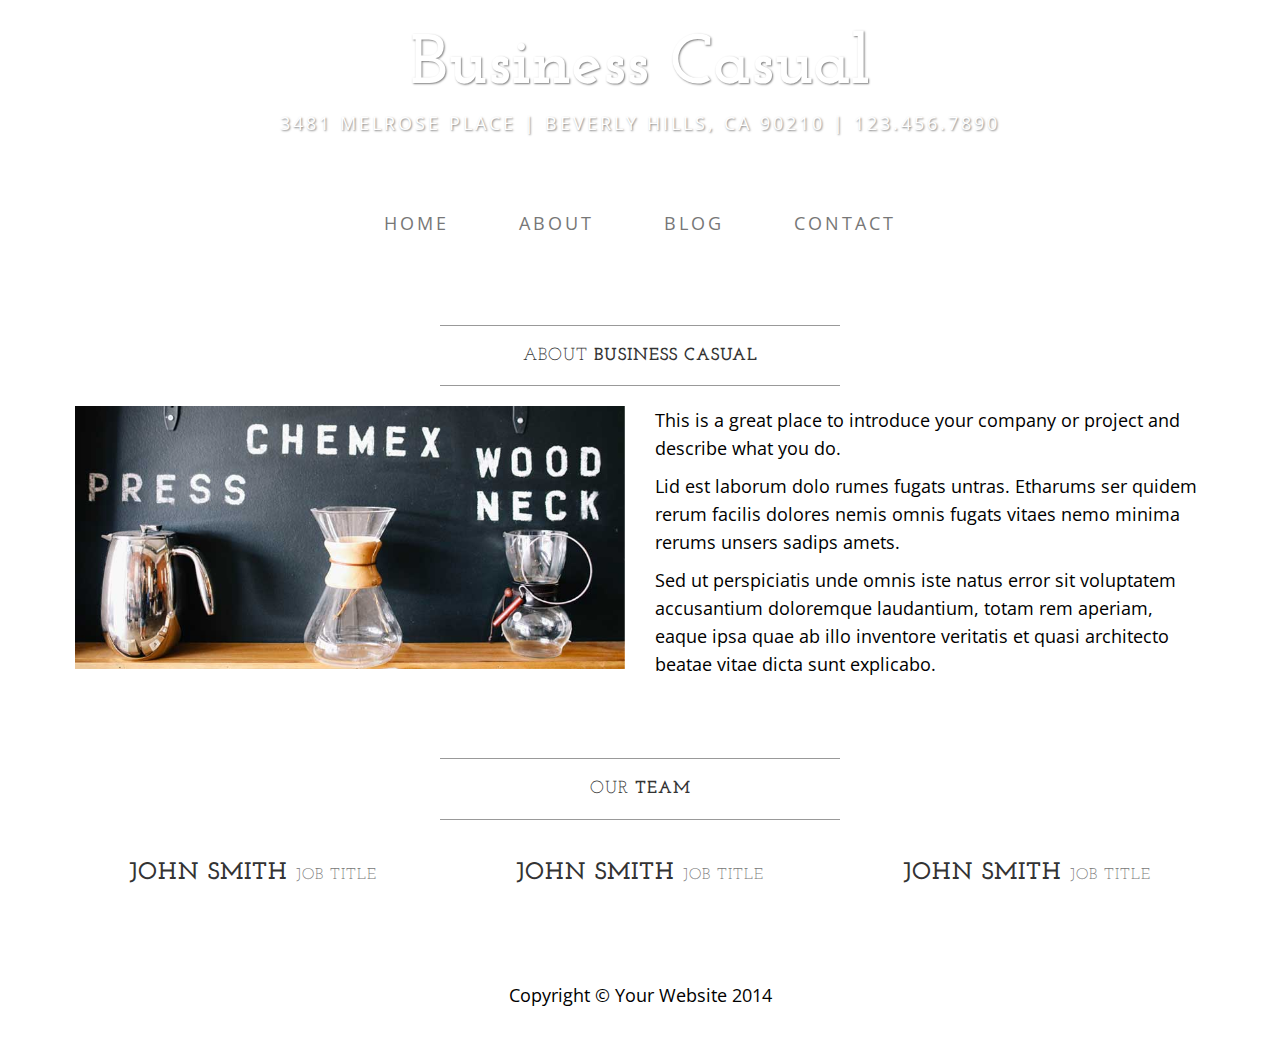
==== about.html @ dd536343 "initial" ====
<!DOCTYPE html>
<html lang="en">

<head>

    <meta charset="utf-8">
    <meta http-equiv="X-UA-Compatible" content="IE=edge">
    <meta name="viewport" content="width=device-width, initial-scale=1">
    <meta name="description" content="">
    <meta name="author" content="">

    <title>About - Business Casual - Start Bootstrap Theme</title>

    <!-- Bootstrap Core CSS -->
    <link href="css/bootstrap.min.css" rel="stylesheet">

    <!-- Custom CSS -->
    <link href="css/business-casual.css" rel="stylesheet">

    <!-- Fonts -->
    <link href="http://fonts.googleapis.com/css?family=Open+Sans:300italic,400italic,600italic,700italic,800italic,400,300,600,700,800" rel="stylesheet" type="text/css">
    <link href="http://fonts.googleapis.com/css?family=Josefin+Slab:100,300,400,600,700,100italic,300italic,400italic,600italic,700italic" rel="stylesheet" type="text/css">

    <!-- HTML5 Shim and Respond.js IE8 support of HTML5 elements and media queries -->
    <!-- WARNING: Respond.js doesn't work if you view the page via file:// -->
    <!--[if lt IE 9]>
        <script src="https://oss.maxcdn.com/libs/html5shiv/3.7.0/html5shiv.js"></script>
        <script src="https://oss.maxcdn.com/libs/respond.js/1.4.2/respond.min.js"></script>
    <![endif]-->

</head>

<body>

    <div class="brand">Business Casual</div>
    <div class="address-bar">3481 Melrose Place | Beverly Hills, CA 90210 | 123.456.7890</div>

    <!-- Navigation -->
    <nav class="navbar navbar-default" role="navigation">
        <div class="container">
            <!-- Brand and toggle get grouped for better mobile display -->
            <div class="navbar-header">
                <button type="button" class="navbar-toggle" data-toggle="collapse" data-target="#bs-example-navbar-collapse-1">
                    <span class="sr-only">Toggle navigation</span>
                    <span class="icon-bar"></span>
                    <span class="icon-bar"></span>
                    <span class="icon-bar"></span>
                </button>
                <!-- navbar-brand is hidden on larger screens, but visible when the menu is collapsed -->
                <a class="navbar-brand" href="index.html">Business Casual</a>
            </div>
            <!-- Collect the nav links, forms, and other content for toggling -->
            <div class="collapse navbar-collapse" id="bs-example-navbar-collapse-1">
                <ul class="nav navbar-nav">
                    <li>
                        <a href="index.html">Home</a>
                    </li>
                    <li>
                        <a href="about.html">About</a>
                    </li>
                    <li>
                        <a href="blog.html">Blog</a>
                    </li>
                    <li>
                        <a href="contact.html">Contact</a>
                    </li>
                </ul>
            </div>
            <!-- /.navbar-collapse -->
        </div>
        <!-- /.container -->
    </nav>

    <div class="container">

        <div class="row">
            <div class="box">
                <div class="col-lg-12">
                    <hr>
                    <h2 class="intro-text text-center">About
                        <strong>business casual</strong>
                    </h2>
                    <hr>
                </div>
                <div class="col-md-6">
                    <img class="img-responsive img-border-left" src="img/slide-2.jpg" alt="">
                </div>
                <div class="col-md-6">
                    <p>This is a great place to introduce your company or project and describe what you do.</p>
                    <p>Lid est laborum dolo rumes fugats untras. Etharums ser quidem rerum facilis dolores nemis omnis fugats vitaes nemo minima rerums unsers sadips amets.</p>
                    <p>Sed ut perspiciatis unde omnis iste natus error sit voluptatem accusantium doloremque laudantium, totam rem aperiam, eaque ipsa quae ab illo inventore veritatis et quasi architecto beatae vitae dicta sunt explicabo.</p>
                </div>
                <div class="clearfix"></div>
            </div>
        </div>

        <div class="row">
            <div class="box">
                <div class="col-lg-12">
                    <hr>
                    <h2 class="intro-text text-center">Our
                        <strong>Team</strong>
                    </h2>
                    <hr>
                </div>
                <div class="col-sm-4 text-center">
                    <img class="img-responsive" src="http://placehold.it/750x450" alt="">
                    <h3>John Smith
                        <small>Job Title</small>
                    </h3>
                </div>
                <div class="col-sm-4 text-center">
                    <img class="img-responsive" src="http://placehold.it/750x450" alt="">
                    <h3>John Smith
                        <small>Job Title</small>
                    </h3>
                </div>
                <div class="col-sm-4 text-center">
                    <img class="img-responsive" src="http://placehold.it/750x450" alt="">
                    <h3>John Smith
                        <small>Job Title</small>
                    </h3>
                </div>
                <div class="clearfix"></div>
            </div>
        </div>

    </div>
    <!-- /.container -->

    <footer>
        <div class="container">
            <div class="row">
                <div class="col-lg-12 text-center">
                    <p>Copyright &copy; Your Website 2014</p>
                </div>
            </div>
        </div>
    </footer>

    <!-- jQuery -->
    <script src="js/jquery.js"></script>

    <!-- Bootstrap Core JavaScript -->
    <script src="js/bootstrap.min.js"></script>

</body>

</html>
---- css/business-casual.css ----
/*!
 * Start Bootstrap - Business Casual Bootstrap Theme (http://startbootstrap.com)
 * Code licensed under the Apache License v2.0.
 * For details, see http://www.apache.org/licenses/LICENSE-2.0.
 */

body {
    font-family: "Open Sans","Helvetica Neue",Helvetica,Arial,sans-serif;
   /*  background: url('../img/bg.jpg') no-repeat center center fixed;
    -webkit-background-size: cover;
    -moz-background-size: cover;
    background-size: cover;
    -o-background-size: cover; */
}

video#bgvid {
position: fixed; right: 0; bottom: 0;
min-width: 100%; min-height: 100%;
width: auto; height: auto; z-index: -100;
background: url(polina.jpg) no-repeat;
background-size: cover;
}

h1,
h2,
h3,
h4,
h5,
h6 {
    text-transform: uppercase;
    font-family: "Josefin Slab","Helvetica Neue",Helvetica,Arial,sans-serif;
    font-weight: 700;
    letter-spacing: 1px;
}

p {
    font-size: 1.25em;
    line-height: 1.6;
    color: #000;
}

hr {
    max-width: 400px;
    border-color: #999999;
}

.brand,
.address-bar {
    display: none;
}

.navbar {
   background-color: transparent;
   background: transparent;
}

.navbar li { color: #000 } 

.navbar-brand {
    text-transform: uppercase;
    font-weight: 900;
    letter-spacing: 2px;
}

.navbar-nav {
    text-transform: uppercase;
    font-weight: 400;
    letter-spacing: 3px;
}

.img-full {
    min-width: 100%;
}

.brand-before,
.brand-name {
    text-transform: capitalize;
}

.brand-before {
    margin: 15px 0;
}

.brand-name {
    margin: 0;
    font-size: 4em;
}

.tagline-divider {
    margin: 15px auto 3px;
    max-width: 250px;
    border-color: #999999;
}

.box {
    margin-bottom: 20px;
    padding: 15px 5px;
    background: #fff;
    background: rgba(255,255,255,0.9);
}

.intro-text {
    text-transform: uppercase;
    font-size: 1.25em;
    font-weight: 400;
    letter-spacing: 1px;
}

.img-border {
    float: none;
    margin: 0 auto 0;
    border: #999999 solid 1px;
}

.img-left {
    float: none;
    margin: 0 auto 0;
}

footer {
    background: #fff;
    background: rgba(255,255,255,0.9);
}

footer p {
    margin: 0;
    padding: 50px 0;
}

@media screen and (min-width:768px) {
    .brand {
        display: inherit;
        margin: 0;
        padding: 30px 0 10px;
        text-align: center;
        text-shadow: 1px 1px 2px rgba(0,0,0,0.5);
        font-family: "Josefin Slab","Helvetica Neue",Helvetica,Arial,sans-serif;
        font-size: 5em;
        font-weight: 700;
        line-height: normal;
        color: #fff;
    }

    .top-divider {
        margin-top: 0;
    }

    .img-left {
        float: left;
        margin-right: 25px;
    }

    .address-bar {
        display: inherit;
        margin: 0;
        padding: 0 0 40px;
        text-align: center;
        text-shadow: 1px 1px 2px rgba(0,0,0,0.5);
        text-transform: uppercase;
        font-size: 1.25em;
        font-weight: 400;
        letter-spacing: 3px;
        color: #fff;
    }

    .navbar {
        border-radius: 0;
    }

    .navbar-header {
        display: none;
    }

    .navbar {
        min-height: 0;
    }

    .navbar-default {
        border: none;
        background: #fff;
        background: rgba(255,255,255,0.9);
    }

    .nav>li>a {
        padding: 35px;
    }

    .navbar-nav>li>a {
        line-height: normal;
    }

    .navbar-nav {
        display: table;
        float: none;
        margin: 0 auto;
        table-layout: fixed;
        font-size: 1.25em;
    }
}

@media screen and (min-width:1200px) {
    .box:after {
        content: '';
        display: table;
        clear: both;
    }
}
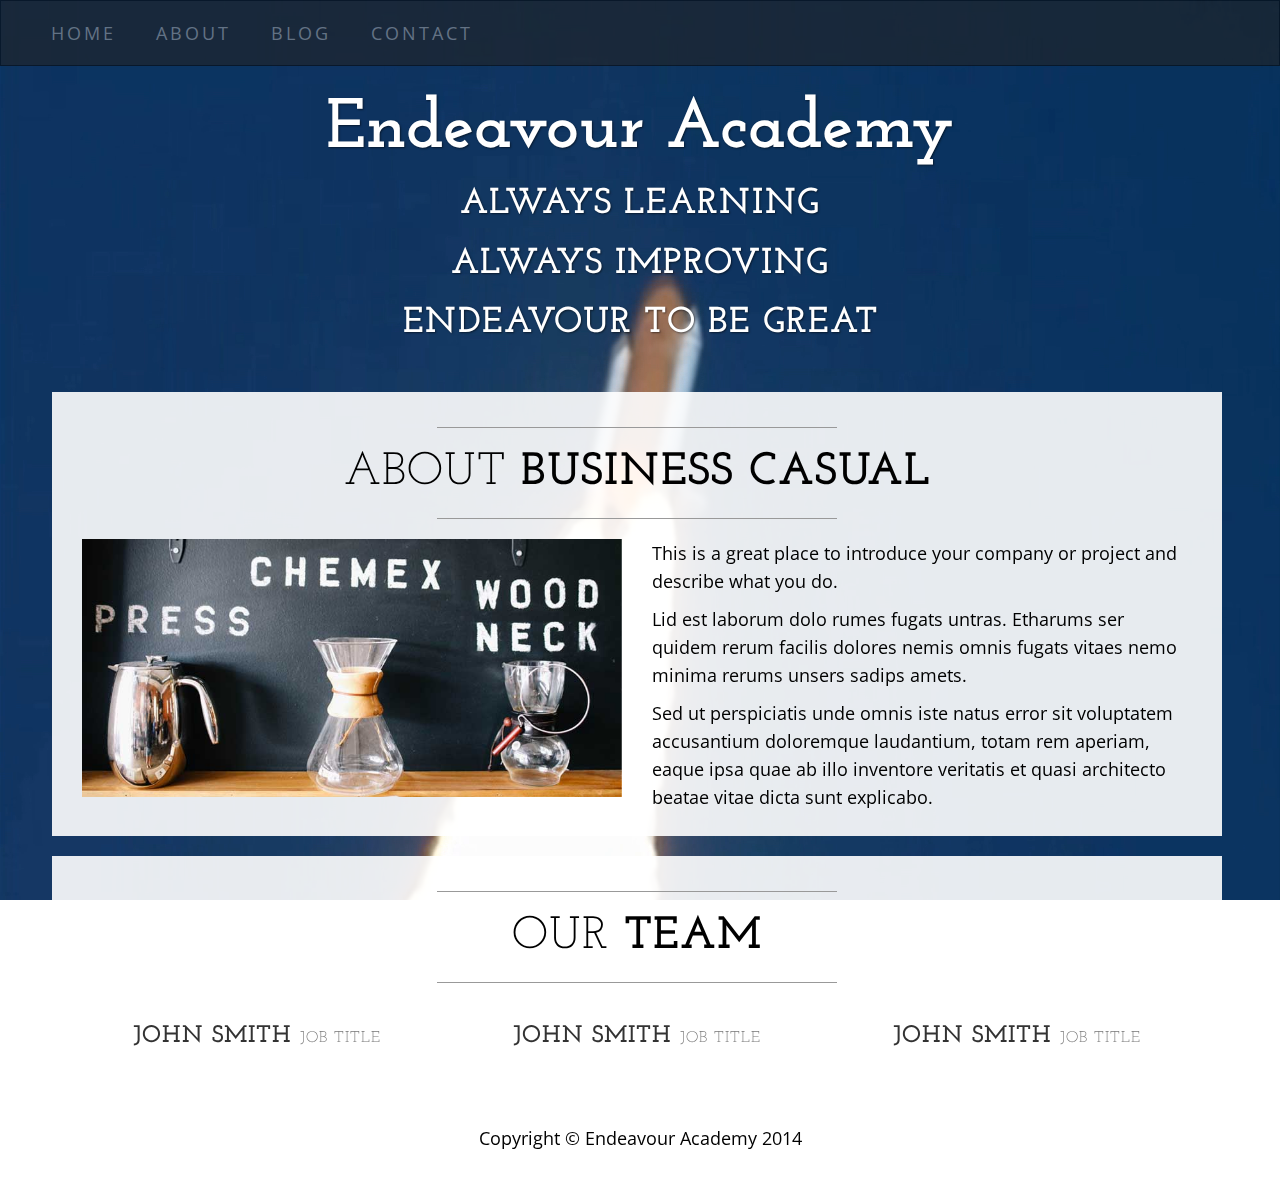
==== commit 502bfb2a: "add about" ====
--- a/about.html
+++ b/about.html
@@ -32,26 +32,23 @@
 
 <body>
 
-    <div class="brand">Business Casual</div>
-    <div class="address-bar">3481 Melrose Place | Beverly Hills, CA 90210 | 123.456.7890</div>
-
     <!-- Navigation -->
-    <nav class="navbar navbar-default" role="navigation">
-        <div class="container">
+    <nav class="navbar navbar-inverse" role="navigation">
+        <div class="container-fluid">
             <!-- Brand and toggle get grouped for better mobile display -->
             <div class="navbar-header">
-                <button type="button" class="navbar-toggle" data-toggle="collapse" data-target="#bs-example-navbar-collapse-1">
+                <button type="button" class="btn navbar-toggle" data-toggle="collapse" data-target="#bs-example-navbar-collapse-1">
                     <span class="sr-only">Toggle navigation</span>
                     <span class="icon-bar"></span>
                     <span class="icon-bar"></span>
                     <span class="icon-bar"></span>
                 </button>
                 <!-- navbar-brand is hidden on larger screens, but visible when the menu is collapsed -->
-                <a class="navbar-brand" href="index.html">Business Casual</a>
+                <a class="navbar-brand" href="index.html">Endeavour Academy</a>
             </div>
             <!-- Collect the nav links, forms, and other content for toggling -->
             <div class="collapse navbar-collapse" id="bs-example-navbar-collapse-1">
-                <ul class="nav navbar-nav">
+                <ul class="nav navbar-nav navbar-left">
                     <li>
                         <a href="index.html">Home</a>
                     </li>
@@ -70,6 +67,18 @@
         </div>
         <!-- /.container -->
     </nav>
+    <div class="brand">Endeavour Academy
+            <h1>ALWAYS LEARNING<h1>
+            <h1>Always Improving</h1>
+            <h1>Endeavour to be great</h1>
+    </div>
+   
+    <video autoplay poster="img/shutpic2.png" id="bgvid">
+<!--<source src="video/Endev vid.webm" type="video/webm">
+<source src="video/Endev vid.ogv" type="video/ogv">-->
+</video>
+
+    
 
     <div class="container">
 
@@ -132,7 +141,7 @@
         <div class="container">
             <div class="row">
                 <div class="col-lg-12 text-center">
-                    <p>Copyright &copy; Your Website 2014</p>
+                    <p>Copyright &copy; Endeavour Academy 2014</p>
                 </div>
             </div>
         </div>
--- a/css/business-casual.css
+++ b/css/business-casual.css
@@ -50,11 +50,17 @@
 }
 
 .navbar {
-   background-color: transparent;
-   background: transparent;
-}
-
-.navbar li { color: #000 } 
+   /*background-color: transparent;
+   /*background: transparent;*/
+   opacity: 0.6;
+   width: 100%;
+   padding: none;
+}
+
+.navbar li { 
+
+    color: #000;
+} 
 
 .navbar-brand {
     text-transform: uppercase;
@@ -94,14 +100,20 @@
 
 .box {
     margin-bottom: 20px;
-    padding: 15px 5px;
+    padding: 15px;
     background: #fff;
     background: rgba(255,255,255,0.9);
 }
+.box, 
+.codecamp {
+    margin-right: 3px;
+    margin-left: -3px;
+
+}
 
 .intro-text {
     text-transform: uppercase;
-    font-size: 1.25em;
+    font-size: 3.25em;
     font-weight: 400;
     letter-spacing: 1px;
 }
@@ -124,14 +136,18 @@
 
 footer p {
     margin: 0;
-    padding: 50px 0;
-}
+    padding: 30px 0;
+}
+
+.carousel-caption h1, h2 {
+        color: #000000;
+    }
 
 @media screen and (min-width:768px) {
     .brand {
         display: inherit;
         margin: 0;
-        padding: 30px 0 10px;
+        padding: 8px 0 38px;
         text-align: center;
         text-shadow: 1px 1px 2px rgba(0,0,0,0.5);
         font-family: "Josefin Slab","Helvetica Neue",Helvetica,Arial,sans-serif;
@@ -155,12 +171,12 @@
         margin: 0;
         padding: 0 0 40px;
         text-align: center;
-        text-shadow: 1px 1px 2px rgba(0,0,0,0.5);
+        /*text-shadow: 1px 1px 2px rgba(0,0,0,0.5);*/
         text-transform: uppercase;
         font-size: 1.25em;
         font-weight: 400;
         letter-spacing: 3px;
-        color: #fff;
+        color: #000000;
     }
 
     .navbar {
@@ -182,7 +198,7 @@
     }
 
     .nav>li>a {
-        padding: 35px;
+        padding: 20px;
     }
 
     .navbar-nav>li>a {
@@ -198,6 +214,7 @@
     }
 }
 
+
 @media screen and (min-width:1200px) {
     .box:after {
         content: '';
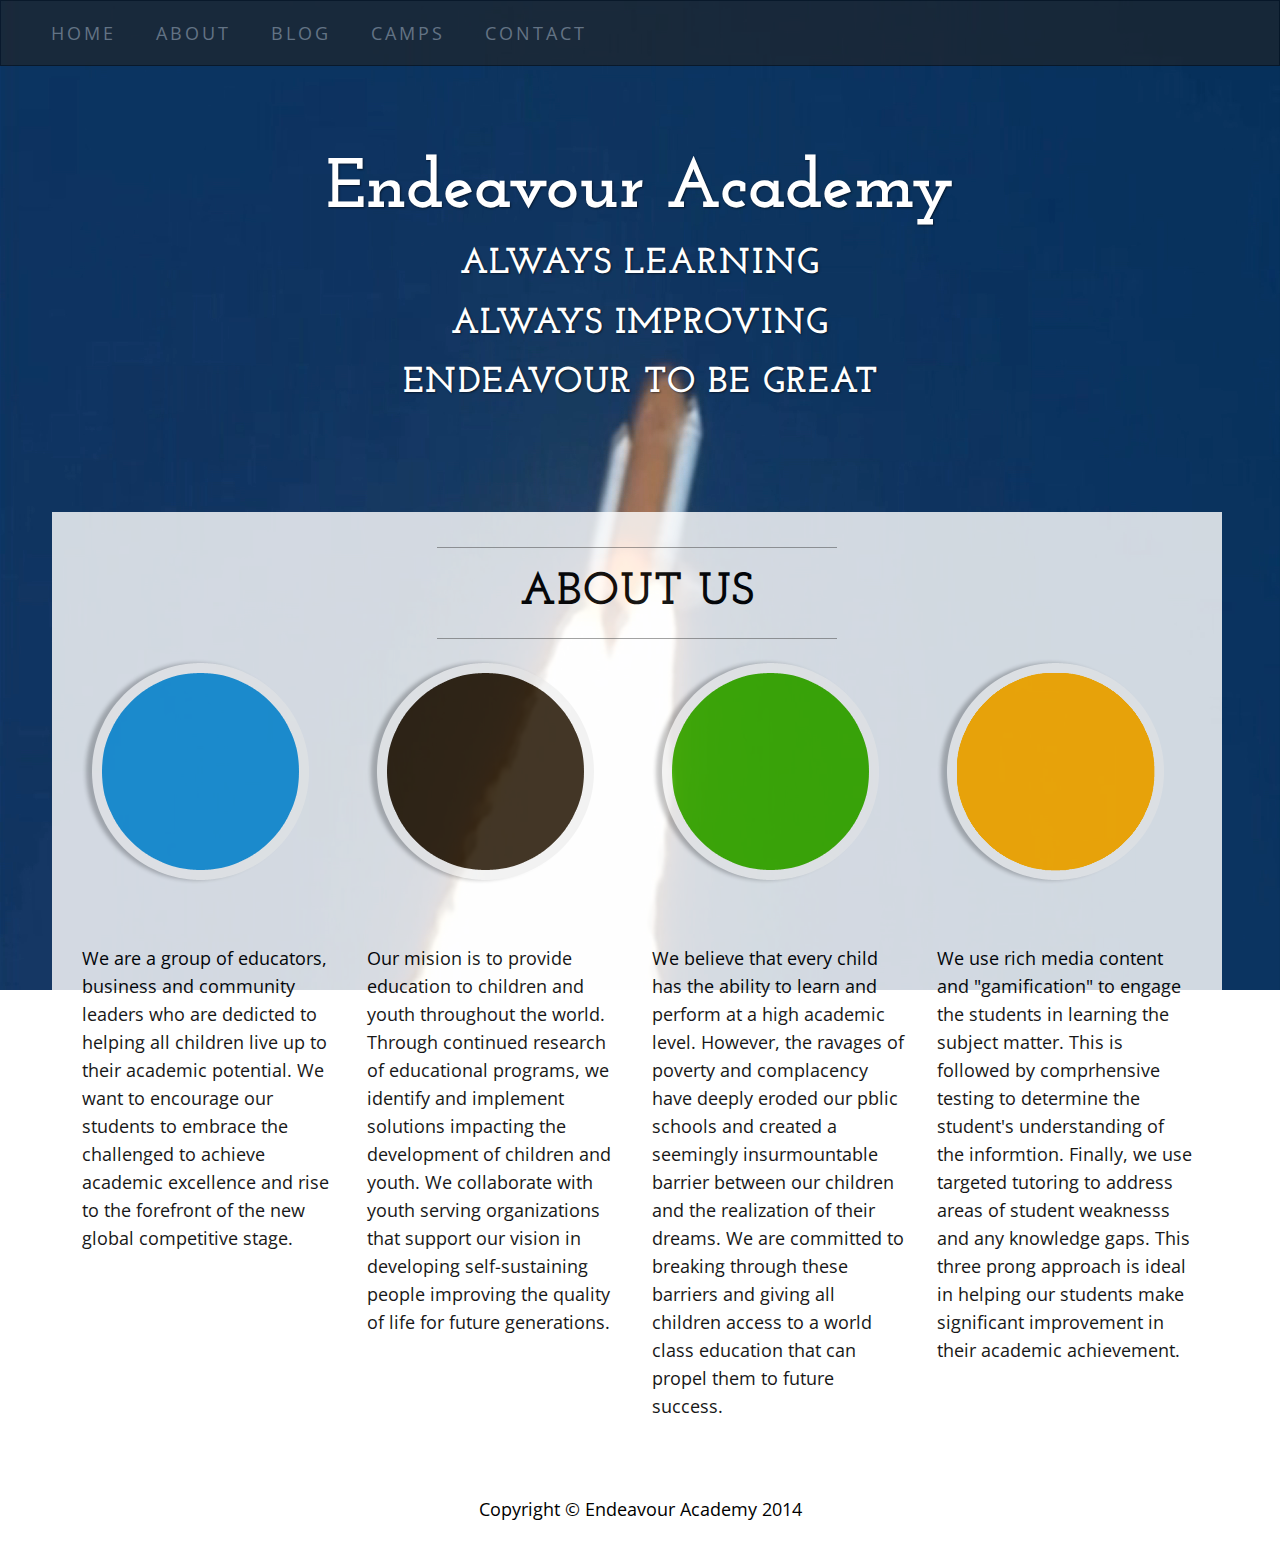
==== commit 57b4f893: "improve about" ====
--- a/about.html
+++ b/about.html
@@ -59,76 +59,75 @@
                         <a href="blog.html">Blog</a>
                     </li>
                     <li>
+                        <a href="camps.html">Camps</a>
+                    </li>
+                    <li>
                         <a href="contact.html">Contact</a>
                     </li>
+
                 </ul>
             </div>
             <!-- /.navbar-collapse -->
         </div>
         <!-- /.container -->
     </nav>
+    <br><br><br>
     <div class="brand">Endeavour Academy
             <h1>ALWAYS LEARNING<h1>
             <h1>Always Improving</h1>
             <h1>Endeavour to be great</h1>
     </div>
+    <br><br><br>
    
-    <video autoplay poster="img/shutpic2.png" id="bgvid">
-<!--<source src="video/Endev vid.webm" type="video/webm">
-<source src="video/Endev vid.ogv" type="video/ogv">-->
-</video>
-
-    
 
     <div class="container">
 
         <div class="row">
-            <div class="box">
+            <div class="box about">
                 <div class="col-lg-12">
                     <hr>
-                    <h2 class="intro-text text-center">About
-                        <strong>business casual</strong>
+                    <h2 class="intro-text text-center">
+                        <strong>About Us</strong>
                     </h2>
                     <hr>
                 </div>
-                <div class="col-md-6">
-                    <img class="img-responsive img-border-left" src="img/slide-2.jpg" alt="">
+                <div class="col-sm-6 col-md-3">
+            
+                  <img class="img-responsive" src="img/blue-circle.png" alt=""> 
+                  <br><br><br>
+                    <p>
+                        
+                        We are a group of educators, business and community leaders who are dedicted to helping all children live up to their academic potential.  We want to encourage our students to embrace the challenged to achieve academic excellence and rise to the forefront of the new global competitive stage. 
+                    
+                    </p> 
                 </div>
-                <div class="col-md-6">
-                    <p>This is a great place to introduce your company or project and describe what you do.</p>
-                    <p>Lid est laborum dolo rumes fugats untras. Etharums ser quidem rerum facilis dolores nemis omnis fugats vitaes nemo minima rerums unsers sadips amets.</p>
-                    <p>Sed ut perspiciatis unde omnis iste natus error sit voluptatem accusantium doloremque laudantium, totam rem aperiam, eaque ipsa quae ab illo inventore veritatis et quasi architecto beatae vitae dicta sunt explicabo.</p>
+                <div class="col-sm-6 col-md-3">
+                    <img class="img-responsive" src="img/brown-circle.png" alt="">
+                    <br><br><br>
+                    <p>
+
+                        Our mision is to provide education to children and youth throughout the world. Through continued research of educational programs, we identify and implement solutions impacting the development of children and youth. We collaborate with youth serving organizations that support our vision in developing self-sustaining people improving the quality of life for future generations.
+                                            
+                    </p>
                 </div>
-                <div class="clearfix"></div>
-            </div>
-        </div>
-
-        <div class="row">
-            <div class="box">
-                <div class="col-lg-12">
-                    <hr>
-                    <h2 class="intro-text text-center">Our
-                        <strong>Team</strong>
-                    </h2>
-                    <hr>
+                <div class="col-sm-6 col-md-3">
+                    <img class="img-responsive" src="img/green-circle.png" alt="">
+                    <br><br><br>
+                    <p>
+                        
+                        We believe that every child has the ability to learn and perform at a high academic level.  However, the ravages of poverty and complacency have deeply eroded our pblic schools and created a seemingly insurmountable barrier between our children and the realization of their dreams. We are committed to breaking through these barriers and giving all children access to a world class education that can propel them to future success.
+                    
+                    </p>
                 </div>
-                <div class="col-sm-4 text-center">
-                    <img class="img-responsive" src="http://placehold.it/750x450" alt="">
-                    <h3>John Smith
-                        <small>Job Title</small>
-                    </h3>
-                </div>
-                <div class="col-sm-4 text-center">
-                    <img class="img-responsive" src="http://placehold.it/750x450" alt="">
-                    <h3>John Smith
-                        <small>Job Title</small>
-                    </h3>
-                </div>
-                <div class="col-sm-4 text-center">
-                    <img class="img-responsive" src="http://placehold.it/750x450" alt="">
-                    <h3>John Smith
-                        <small>Job Title</small>
-                    </h3>
+                <div class="col-sm-6 col-md-3">
+                    <img class="img-responsive" src="img/yellow-circle2.png" alt="">
+                    <br><br><br>
+                    <p>
+                        
+                        We use rich media content and "gamification" to engage the students in learning the subject matter.  This is followed by comprhensive testing to determine the student's understanding of the informtion.  Finally, we use targeted tutoring to address areas of student weaknesss and any knowledge gaps.  This three prong approach is ideal in helping our students make significant improvement in their academic achievement. 
+                        
+                    
+                    </p>
                 </div>
                 <div class="clearfix"></div>
             </div>
--- a/css/business-casual.css
+++ b/css/business-casual.css
@@ -6,11 +6,11 @@
 
 body {
     font-family: "Open Sans","Helvetica Neue",Helvetica,Arial,sans-serif;
-   /*  background: url('../img/bg.jpg') no-repeat center center fixed;
+   background:url(../img/shutpic2.png) no-repeat center center fixed;
     -webkit-background-size: cover;
     -moz-background-size: cover;
     background-size: cover;
-    -o-background-size: cover; */
+    -o-background-size: cover; 
 }
 
 video#bgvid {
@@ -109,6 +109,10 @@
     margin-right: 3px;
     margin-left: -3px;
 
+}
+
+.box, .about{
+    opacity: 0.9;
 }
 
 .intro-text {
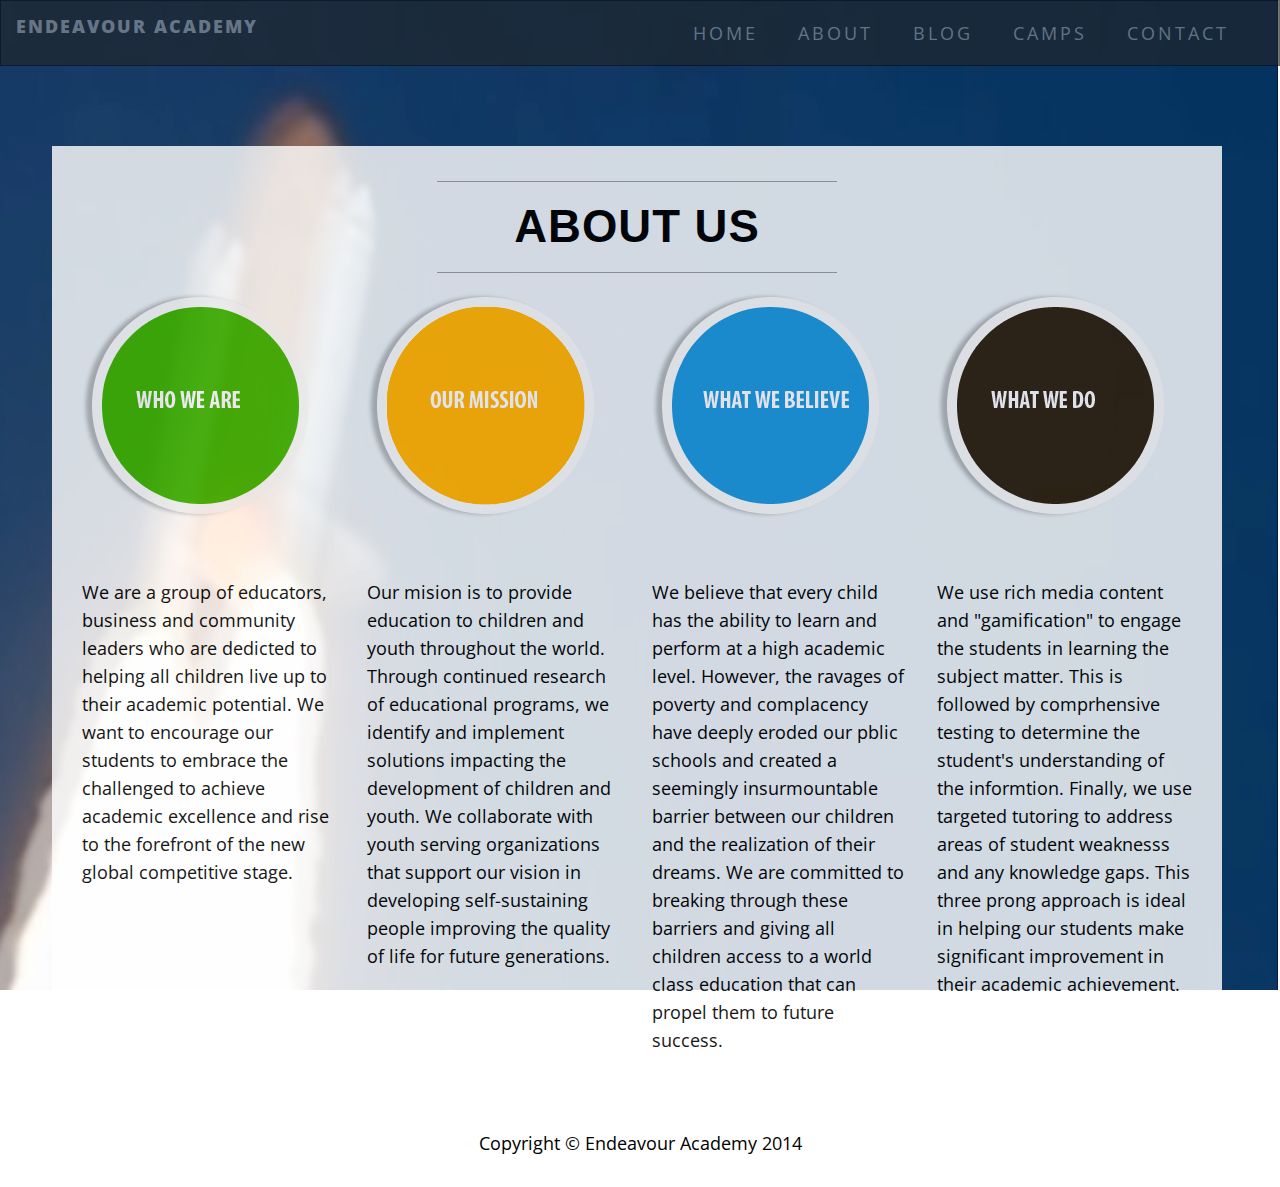
==== commit 372f87a6: "good enough" ====
--- a/about.html
+++ b/about.html
@@ -9,7 +9,7 @@
     <meta name="description" content="">
     <meta name="author" content="">
 
-    <title>About - Business Casual - Start Bootstrap Theme</title>
+    <title>Endeavour Academy</title>
 
     <!-- Bootstrap Core CSS -->
     <link href="css/bootstrap.min.css" rel="stylesheet">
@@ -20,6 +20,11 @@
     <!-- Fonts -->
     <link href="http://fonts.googleapis.com/css?family=Open+Sans:300italic,400italic,600italic,700italic,800italic,400,300,600,700,800" rel="stylesheet" type="text/css">
     <link href="http://fonts.googleapis.com/css?family=Josefin+Slab:100,300,400,600,700,100italic,300italic,400italic,600italic,700italic" rel="stylesheet" type="text/css">
+     <style type="text/css">
+    h2{
+        color: #000000;
+    }
+    </style>
 
     <!-- HTML5 Shim and Respond.js IE8 support of HTML5 elements and media queries -->
     <!-- WARNING: Respond.js doesn't work if you view the page via file:// -->
@@ -48,9 +53,9 @@
             </div>
             <!-- Collect the nav links, forms, and other content for toggling -->
             <div class="collapse navbar-collapse" id="bs-example-navbar-collapse-1">
-                <ul class="nav navbar-nav navbar-left">
+                <ul class="nav navbar-nav navbar-right">
                     <li>
-                        <a href="index.html">Home</a>
+                        <a href="home.html">Home</a>
                     </li>
                     <li>
                         <a href="about.html">About</a>
@@ -59,7 +64,7 @@
                         <a href="blog.html">Blog</a>
                     </li>
                     <li>
-                        <a href="camps.html">Camps</a>
+                        <a href="codecamp.html">Camps</a>
                     </li>
                     <li>
                         <a href="contact.html">Contact</a>
@@ -71,13 +76,13 @@
         </div>
         <!-- /.container -->
     </nav>
-    <br><br><br>
+    <br>
     <div class="brand">Endeavour Academy
             <h1>ALWAYS LEARNING<h1>
             <h1>Always Improving</h1>
             <h1>Endeavour to be great</h1>
     </div>
-    <br><br><br>
+    <br><br>
    
 
     <div class="container">
@@ -93,7 +98,7 @@
                 </div>
                 <div class="col-sm-6 col-md-3">
             
-                  <img class="img-responsive" src="img/blue-circle.png" alt=""> 
+                  <img class="img-responsive" src="img/green-circle1.png" alt=""> 
                   <br><br><br>
                     <p>
                         
@@ -102,7 +107,7 @@
                     </p> 
                 </div>
                 <div class="col-sm-6 col-md-3">
-                    <img class="img-responsive" src="img/brown-circle.png" alt="">
+                    <img class="img-responsive" src="img/yellow-circle2.png" alt="">
                     <br><br><br>
                     <p>
 
@@ -111,7 +116,7 @@
                     </p>
                 </div>
                 <div class="col-sm-6 col-md-3">
-                    <img class="img-responsive" src="img/green-circle.png" alt="">
+                    <img class="img-responsive" src="img/blue-circle1.png" alt="">
                     <br><br><br>
                     <p>
                         
@@ -120,7 +125,7 @@
                     </p>
                 </div>
                 <div class="col-sm-6 col-md-3">
-                    <img class="img-responsive" src="img/yellow-circle2.png" alt="">
+                    <img class="img-responsive" src="img/brown-circle1.png" alt="">
                     <br><br><br>
                     <p>
                         
--- a/css/business-casual.css
+++ b/css/business-casual.css
@@ -6,7 +6,7 @@
 
 body {
     font-family: "Open Sans","Helvetica Neue",Helvetica,Arial,sans-serif;
-   background:url(../img/shutpic2.png) no-repeat center center fixed;
+   background:url(../img/shut4.png) no-repeat center center fixed;
     -webkit-background-size: cover;
     -moz-background-size: cover;
     background-size: cover;
@@ -17,7 +17,7 @@
 position: fixed; right: 0; bottom: 0;
 min-width: 100%; min-height: 100%;
 width: auto; height: auto; z-index: -100;
-background: url(polina.jpg) no-repeat;
+background: url(../img/shutpic2.png) no-repeat;
 background-size: cover;
 }
 
@@ -92,6 +92,11 @@
     font-size: 4em;
 }
 
+/*.brand-intro {
+    text-transform: uppercase;
+
+}*/
+
 .tagline-divider {
     margin: 15px auto 3px;
     max-width: 250px;
@@ -144,12 +149,36 @@
 }
 
 .carousel-caption h1, h2 {
-        color: #000000;
-    }
+        font-size: 60px;
+        color: #fff;
+        font-weight: 700;
+        font-family: sans-serif;
+    }
+
+.intro-header {
+  background-color: #808080;
+  background: no-repeat center center;
+  background-attachment: scroll;
+  -webkit-background-size: cover;
+  -moz-background-size: cover;
+  background-size: cover;
+  -o-background-size: cover;
+  margin-bottom: 50px;
+}
+.intro-header .site-heading,
+.intro-header .post-heading,
+.intro-header .page-heading {
+  padding: 100px 0 50px;
+  color: white;
+}
+
+.signsheet {
+    
+}
 
 @media screen and (min-width:768px) {
     .brand {
-        display: inherit;
+        /*display: inherit;*/
         margin: 0;
         padding: 8px 0 38px;
         text-align: center;
@@ -187,9 +216,9 @@
         border-radius: 0;
     }
 
-    .navbar-header {
+   /* .navbar-header {
         display: none;
-    }
+    } */
 
     .navbar {
         min-height: 0;
